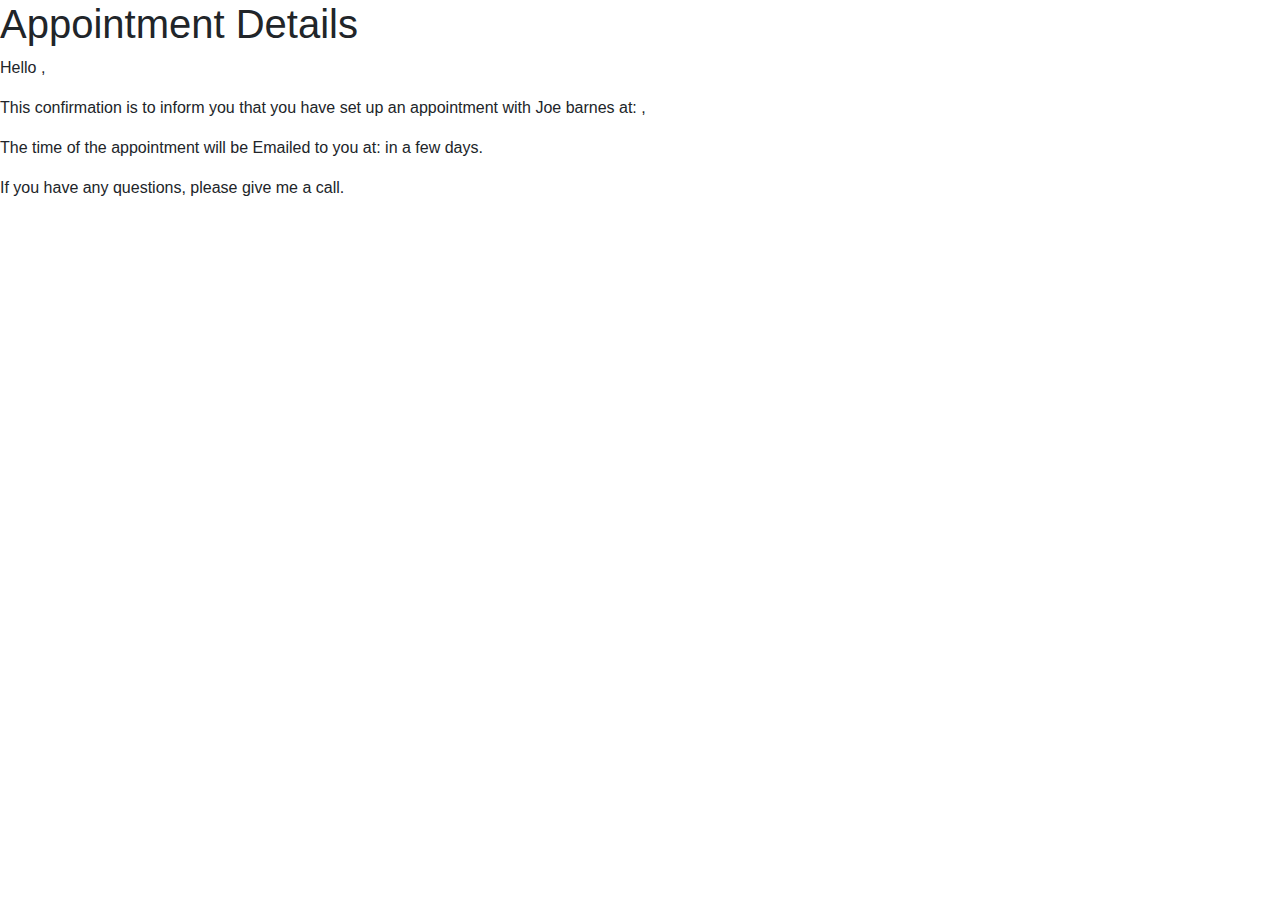
==== show.html @ c11b9a30 "add form functionality" ====
<!DOCTYPE html>
<html lang="en">
    <head>
        <meta charset="UTF-8">
        <meta name="viewport" content="width=device-width, initial-scale=1.0">
        <meta http-equiv="X-UA-Compatible" content="ie=edge">
        <title>Appointments</title>
        <script
      src="https://code.jquery.com/jquery-3.3.1.js"
      integrity="sha256-2Kok7MbOyxpgUVvAk/HJ2jigOSYS2auK4Pfzbm7uH60="
      crossorigin="anonymous"></script>
      <link rel="stylesheet" href="https://stackpath.bootstrapcdn.com/bootstrap/4.3.1/css/bootstrap.min.css" integrity="sha384-ggOyR0iXCbMQv3Xipma34MD+dH/1fQ784/j6cY/iJTQUOhcWr7x9JvoRxT2MZw1T" crossorigin="anonymous">
      <script src="js/scripts.js"></script>
      <link rel="stylesheet" href="css/styles.css">
    </head>
<body>
    <h1>Appointment Details</h1>
    <p>
        Hello <span class="name"></span>,
    </p>
    <p>
        This confirmation is to inform you that you have set up an appointment with Joe barnes at:
        <span class="address"></span> <span class="city"></span> <span class="state"></span>, <span class="zip"></span>
        
    </p>
    <p>
        The time of the appointment will be Emailed to you at: <span class="email"></span> in a few days. 
    </p>
    <p>
        If you have any questions, please give me a call. 
    </p>
</body>
</html>
---- css/styles.css ----
h2 {
    text-align: center;
}

.container {
    margin-top: 50px;
    border: 1px solid black;
    border-radius: 20px;
    padding: 20px;
    background-color: lightblue;
}

#appointment-text {
    display: none;
}
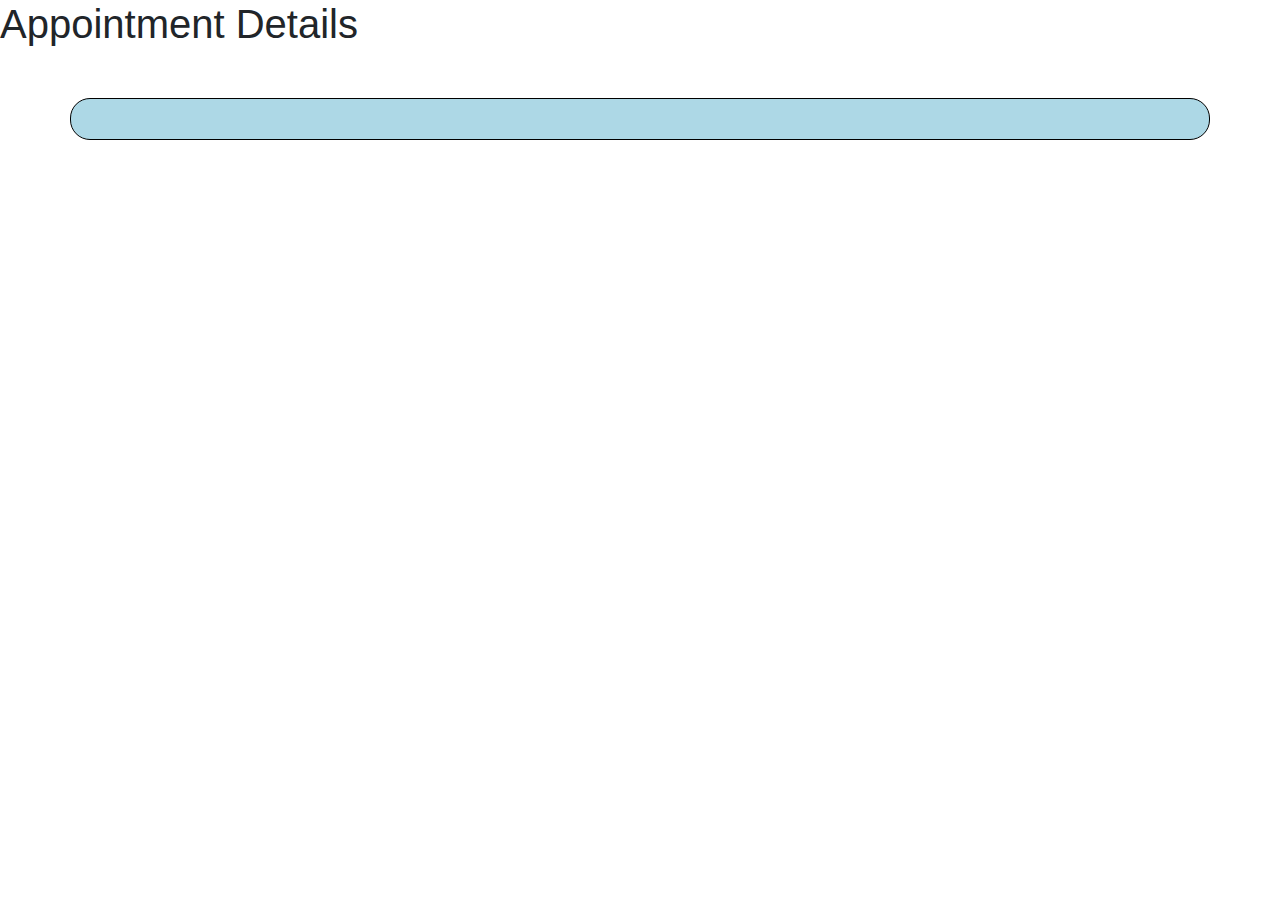
==== commit 30b6a5c4: "add slow effect to .show" ====
--- a/show.html
+++ b/show.html
@@ -15,19 +15,25 @@
     </head>
 <body>
     <h1>Appointment Details</h1>
-    <p>
-        Hello <span class="name"></span>,
-    </p>
-    <p>
-        This confirmation is to inform you that you have set up an appointment with Joe barnes at:
-        <span class="address"></span> <span class="city"></span> <span class="state"></span>, <span class="zip"></span>
-        
-    </p>
-    <p>
-        The time of the appointment will be Emailed to you at: <span class="email"></span> in a few days. 
-    </p>
-    <p>
-        If you have any questions, please give me a call. 
-    </p>
+    <div class="container">
+        <div id="appointment-text">
+            <h1>Appointment Details</h1>
+            <p>
+                Hello <span class="name"></span>,
+            </p>
+            <p>
+                This confirmation is to inform you that you have set up an appointment with Joe barnes at:
+                <span class="address"></span> <span class="address2"></span> <span class="city"></span> <span class="state"></span>, <span class="zip"></span>
+                
+            </p>
+            <p>
+                The time of the appointment will be Emailed to you at: <span class="email"></span> in a few days. 
+            </p>
+            <p>
+                If you have any questions, please give me a call. 
+            </p>
+        </div>
+    
+    </div>
 </body>
 </html>